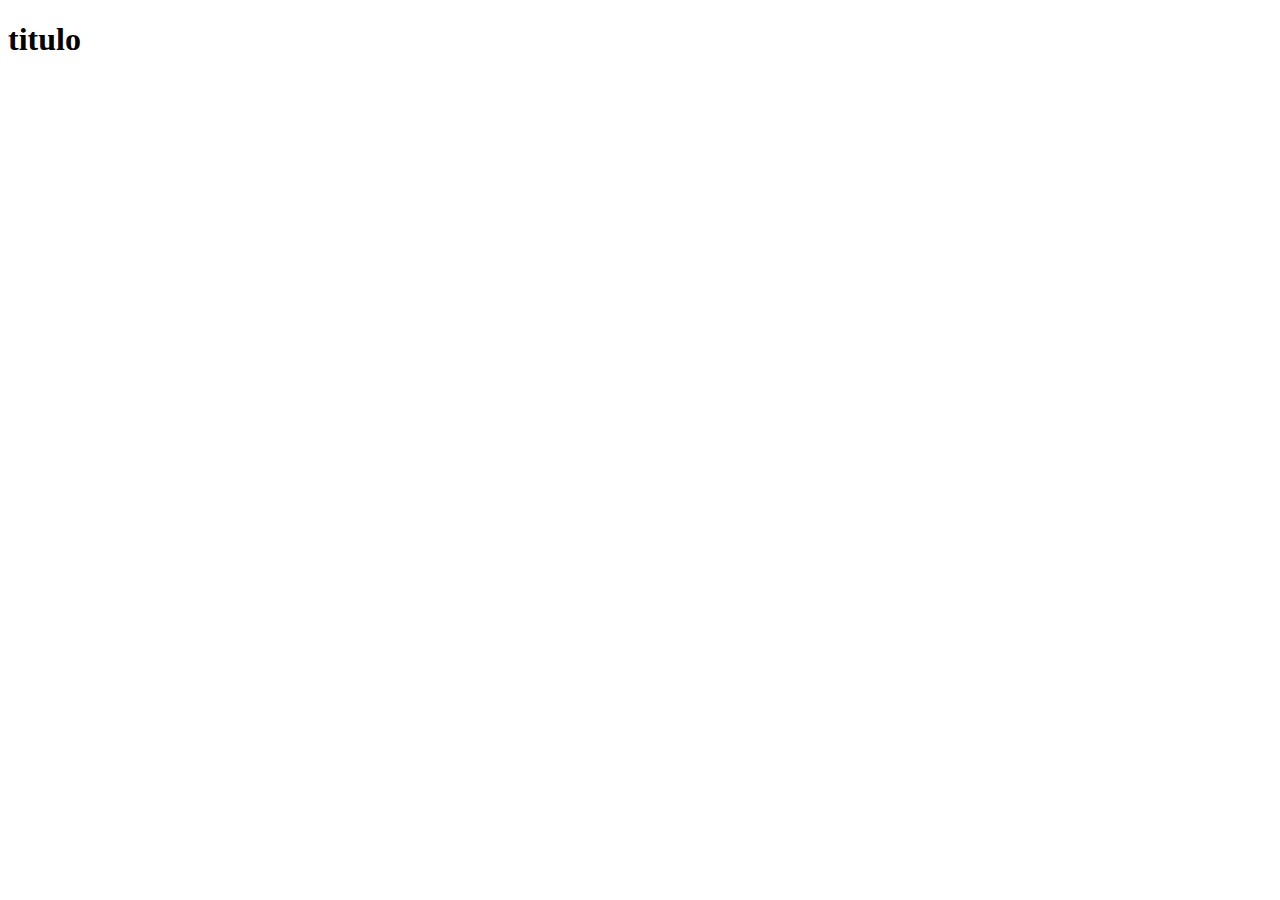
==== index.html @ 253315a7 "ok" ====
<!DOCTYPE html>
<html lang="en">
<head>
    <meta charset="UTF-8">
    <meta name="viewport" content="width=device-width, initial-scale=1.0">
    <title>Document</title>
</head>
<body>
    <h1 id="titulo">titulo</h1>
    <h2></h2>
</body>
</html>
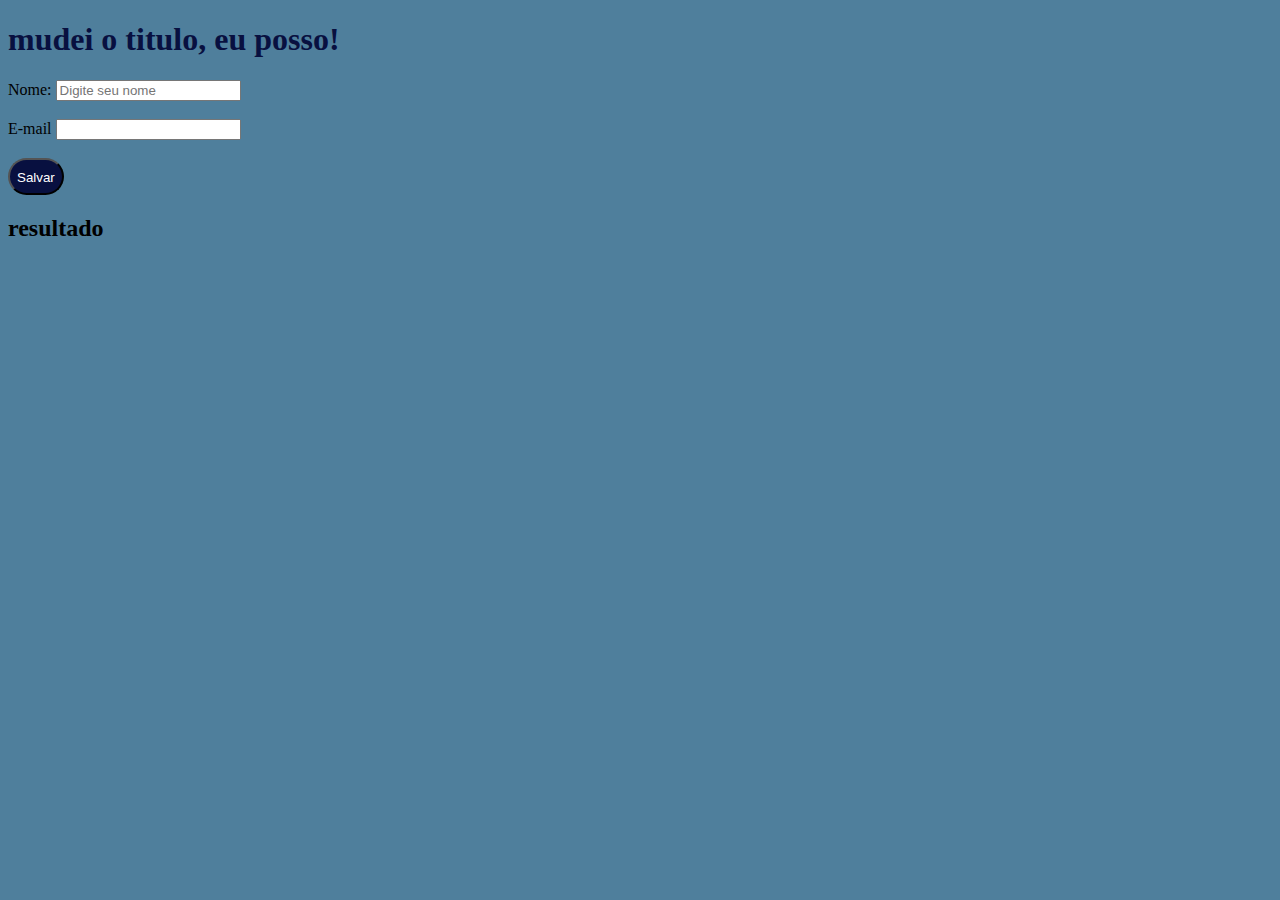
==== commit b3b1d622: "aula basica" ====
--- a/index.html
+++ b/index.html
@@ -3,10 +3,17 @@
 <head>
     <meta charset="UTF-8">
     <meta name="viewport" content="width=device-width, initial-scale=1.0">
+    <link rel="stylesheet" href="css/style.css">
     <title>Document</title>
 </head>
 <body>
     <h1 id="titulo">titulo</h1>
-    <h2></h2>
+    Nome: <input type="text" id="nome" placeholder="Digite seu nome"><br><br> 
+    E-mail <input type="text" id="email"><br><br>
+    <button onclick="mostrarResultado()">Salvar</button>
+
+
+    <h2 id="resultado">resultado</h2>
+    <script src="script.js"></script>
 </body>
 </html>--- a/css/style.css
+++ b/css/style.css
@@ -0,0 +1,10 @@
+body{
+    background-color: #4f7f9c;
+}
+
+button{
+background-color:#081040 ;
+color: #fff;
+border-radius: 20px;
+padding: 10px 7px 8px;
+}